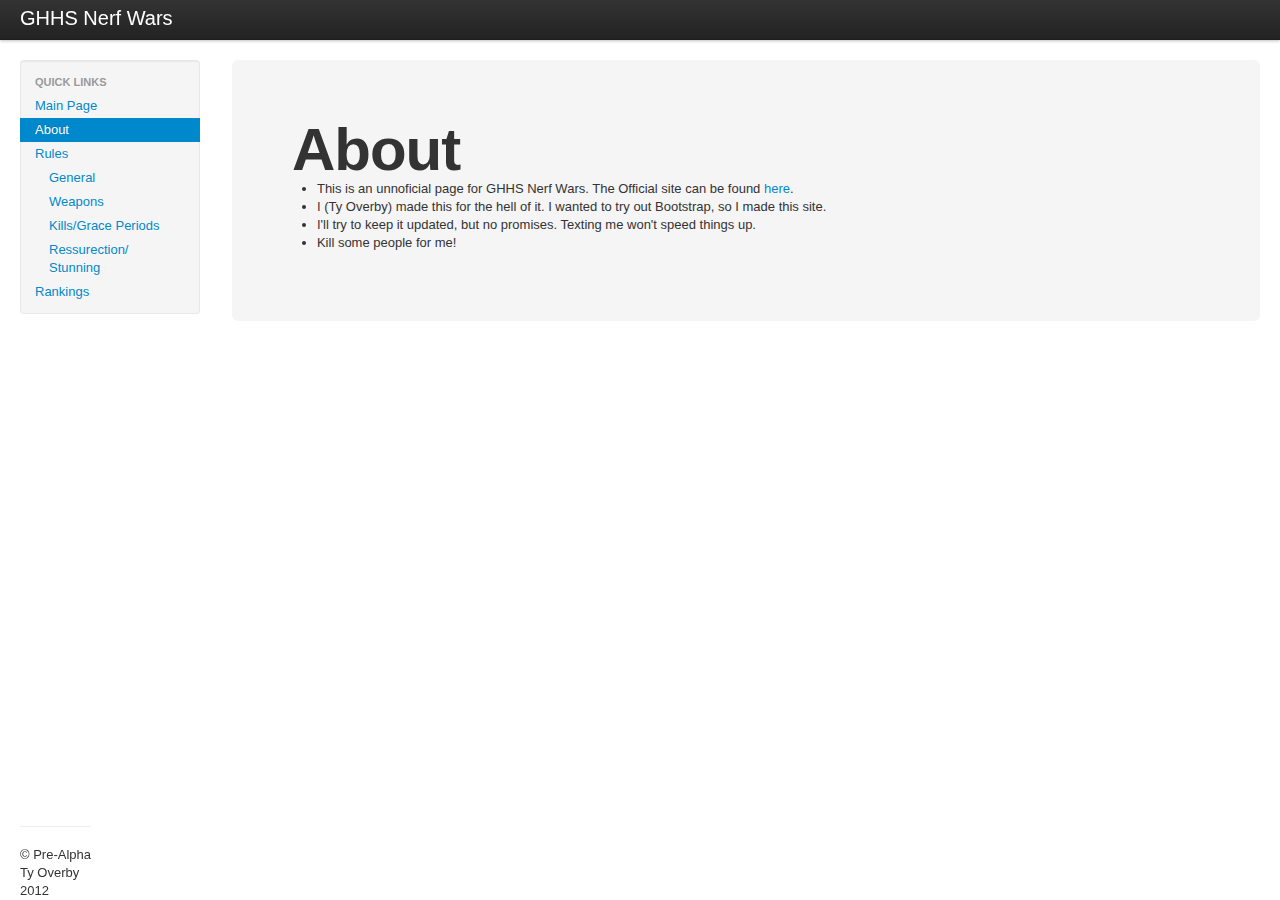
==== about.html @ 4e22d01d "initialized.  Site framework up and running" ====
<!DOCTYPE html>
<html lang="en">
  <head>
    <meta charset="utf-8">
    <title>GHHS Nerf Wars Rules</title>
    <meta name="viewport" content="width=device-width, initial-scale=1.0">
    <meta name="description" content="">
    <meta name="author" content="">

    <!-- Le styles -->
    <link href="./assets/css/bootstrap.css" rel="stylesheet">
    <style type="text/css">
      body {
        padding-top: 60px;
        padding-bottom: 40px;
      }
      .sidebar-nav {
        padding: 9px 0;
      }
    </style>
    <link href="./assets/css/bootstrap-responsive.css" rel="stylesheet">

    <!-- Le HTML5 shim, for IE6-8 support of HTML5 elements -->
    <!--[if lt IE 9]>
      <script src="//html5shim.googlecode.com/svn/trunk/html5.js"></script>
    <![endif]-->

    <!-- Le fav and touch icons -->
    <link rel="shortcut icon" href="images/favicon.ico">
    <link rel="apple-touch-icon" href="images/apple-touch-icon.png">
    <link rel="apple-touch-icon" sizes="72x72" href="images/apple-touch-icon-72x72.png">
    <link rel="apple-touch-icon" sizes="114x114" href="images/apple-touch-icon-114x114.png">
  </head>

  <body>
    <div class="navbar navbar-fixed-top">
      <div class="navbar-inner">
        <div class="container-fluid">
          <a class="brand" href="#">GHHS Nerf Wars</a>
        </div>
      </div>
    </div>

    <div class="container-fluid">
      <div class="row-fluid">
        <div class="span2">
          <div class="well sidebar-nav">
            <ul class="nav nav-list">
              <li class="nav-header">Quick Links</li>
              <li><a href="./index.html">Main Page</a></li>
              <li class="active"><a href="./about.html">About</a></li>
              <li><a href="./rules.html">Rules</a>
                <ul class="nav nav-list">
                   <li><a href="./rules.html#general">General</a></li>
                   <li><a href="./rules.html#weapons">Weapons</a></li>
                   <li><a href="./rules.html#kills">Kills/&#8203;Grace Periods</a></li>
                   <li><a href="./rules.html#resurrections">Ressurection/&#8203;Stunning</a></li>
                </ul>
              </li>
              <li><a href="./rankings.html">Rankings</a></li>
            </ul>
          </div><!--/.well -->
        </div><!--/span-->
        <div class="span10">
          <div class="hero-unit">
            <h1>About</h1>
            <ul>
              <li>This is an unnoficial page for GHHS Nerf Wars.  The Official site can be found <a href="http://2012ghhsnerfwars.webs.com/">here</a>.</li>
              <li>I (Ty Overby) made this for the hell of it.  I wanted to try out Bootstrap, so I made this site.</li>
              <li>I'll try to keep it updated, but no promises.  Texting me won't speed things up.</li>
              <li>Kill some people for me!</li>
            </ul>
          </div>
        </div><!--/span-->
      </div><!--/row-->

      

      <footer style="position:fixed;bottom:0px;">
        <hr>
        &copy; Pre-Alpha<br/>Ty Overby <br/> 2012
      </footer>

    </div><!--/.fluid-container-->
    
    <!-- Le javascript
    ================================================== -->
    <!-- Placed at the end of the document so the pages load faster -->
    <script src="./assets/js/jquery.js"></script>
    <script src="./assets/js/bootstrap-transition.js"></script>
    <script src="./assets/js/bootstrap-alert.js"></script>
    <script src="./assets/js/bootstrap-modal.js"></script>
    <script src="./assets/js/bootstrap-dropdown.js"></script>
    <script src="./assets/js/bootstrap-scrollspy.js"></script>
    <script src="./assets/js/bootstrap-tab.js"></script>
    <script src="./assets/js/bootstrap-tooltip.js"></script>
    <script src="./assets/js/bootstrap-popover.js"></script>
    <script src="./assets/js/bootstrap-button.js"></script>
    <script src="./assets/js/bootstrap-collapse.js"></script>
    <script src="./assets/js/bootstrap-carousel.js"></script>
    <script src="./assets/js/bootstrap-typeahead.js"></script>

  </body>
</html>
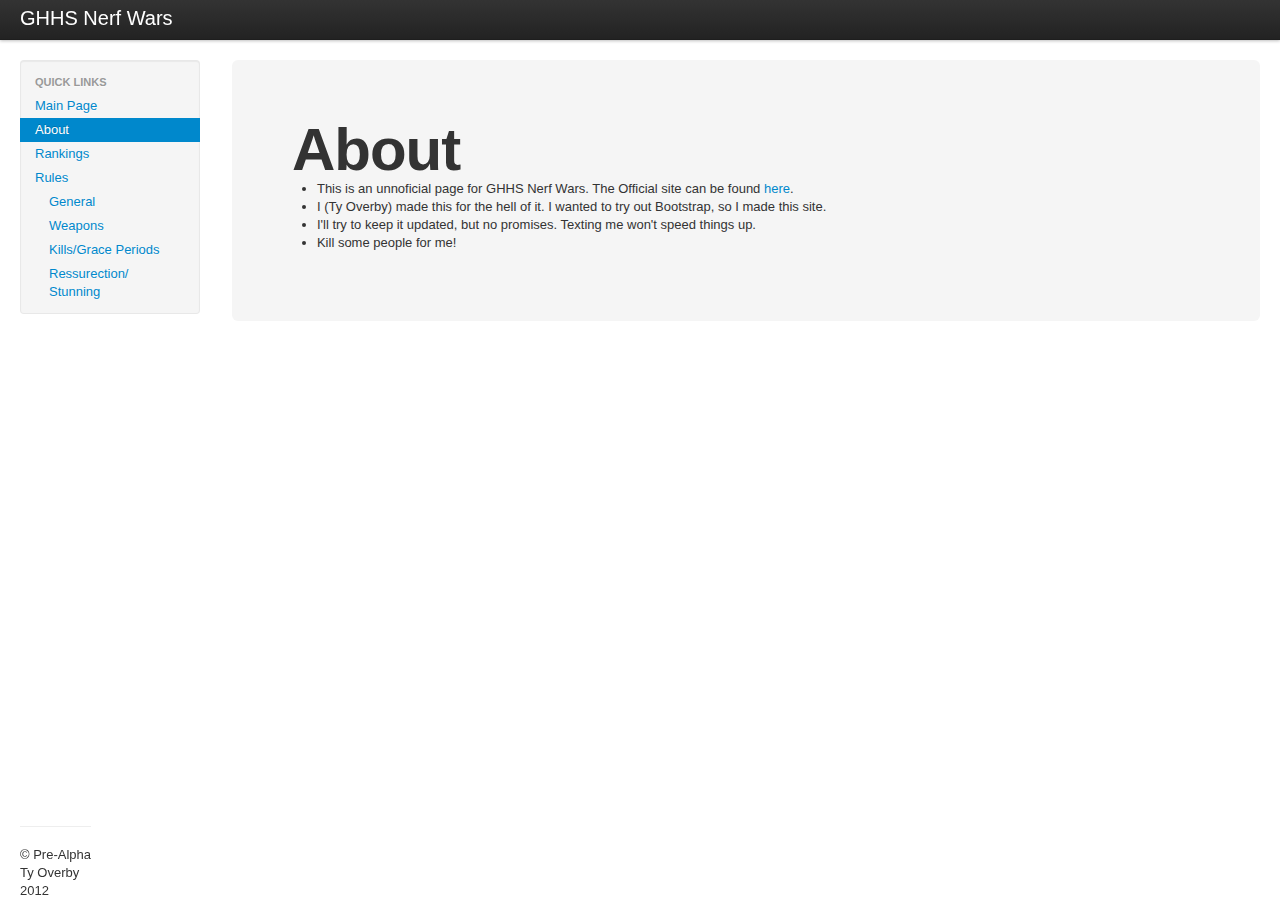
==== commit ccf09c71: "changed how the sidebar looks and made the rankings look better" ====
--- a/about.html
+++ b/about.html
@@ -49,7 +49,8 @@
             <ul class="nav nav-list">
               <li class="nav-header">Quick Links</li>
               <li><a href="./index.html">Main Page</a></li>
-              <li class="active"><a href="./about.html">About</a></li>
+              <li  class="active"><a href="./about.html">About</a></li>
+              <li><a href="./rankings.html">Rankings</a></li>
               <li><a href="./rules.html">Rules</a>
                 <ul class="nav nav-list">
                    <li><a href="./rules.html#general">General</a></li>
@@ -57,8 +58,7 @@
                    <li><a href="./rules.html#kills">Kills/&#8203;Grace Periods</a></li>
                    <li><a href="./rules.html#resurrections">Ressurection/&#8203;Stunning</a></li>
                 </ul>
-              </li>
-              <li><a href="./rankings.html">Rankings</a></li>
+              </li>  
             </ul>
           </div><!--/.well -->
         </div><!--/span-->
